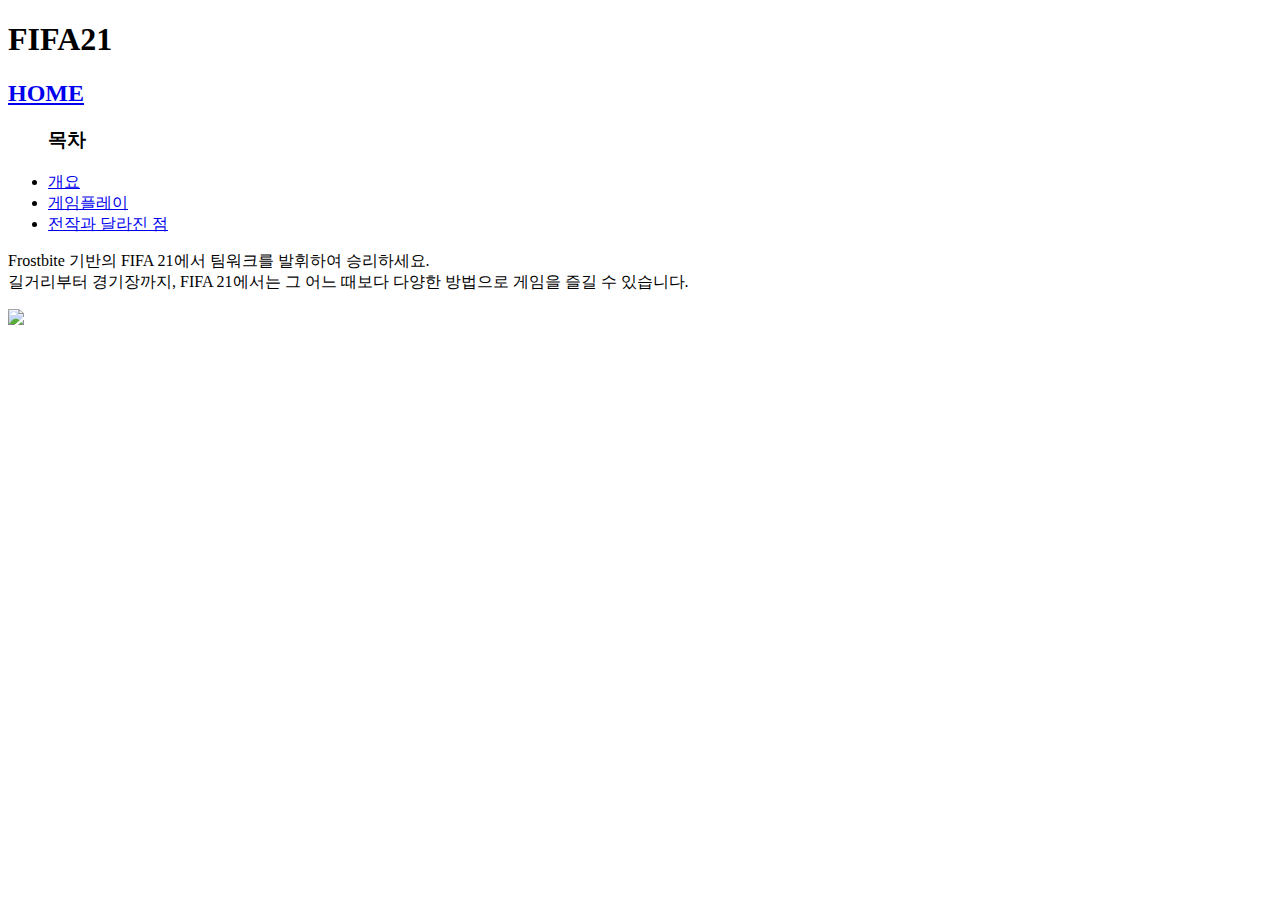
==== index.html @ 1e1986ee "Add files via upload" ====
<!DOCTYPE html>

  <head>
    <meta charset="utf-8">
    <title>FIFA21</title>
  </head>
  <body>
<h1>FIFA21</h1>
<h2><a href="index.html">HOME</a></h2>
<ul>
  <h3>목차</h3>
  <li><a href="1.html">개요</a></li>
  <li><a href="2.html">게임플레이</a></li>
  <li><a href="3.html">전작과 달라진 점</a></li>
</ul>
  Frostbite 기반의 FIFA 21에서 팀워크를 발휘하여 승리하세요.
  <br>길거리부터 경기장까지, FIFA 21에서는 그 어느 때보다 다양한 방법으로 게임을 즐길 수 있습니다.</br>
  <p><img src="https://images.unsplash.com/photo-1606490114832-d41056bdca34?ixid=MXwxMjA3fDB8MHxzZWFyY2h8M3x8ZmlmYSUyMDIxfGVufDB8fDB8&ixlib=rb-1.2.1&auto=format&fit=crop&w=1000&q=60" width="400px"></p>
  <p><br>
  <iframe width="560" height="315" src="https://www.youtube.com/embed/tuLAn9adQpI" title="YouTube video player" frameborder="0" allow="accelerometer; autoplay; clipboard-write; encrypted-media; gyroscope; picture-in-picture" allowfullscreen></iframe>
  <p></p>
  </body>
</html>
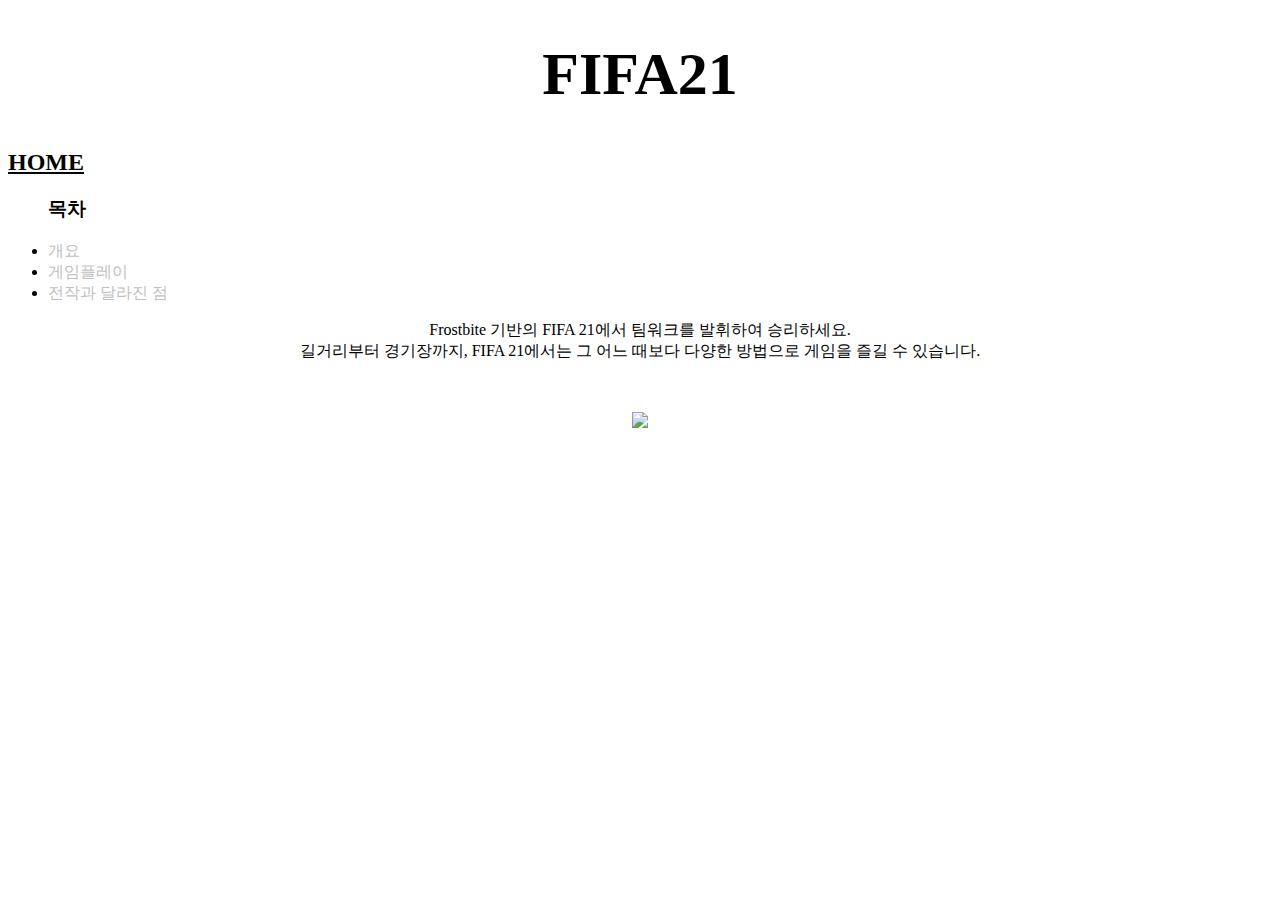
==== commit e0bc8dd8: "Add files via upload" ====
--- a/index.html
+++ b/index.html
@@ -3,18 +3,29 @@
   <head>
     <meta charset="utf-8">
     <title>FIFA21</title>
+
+  <style>
+  a {color: silver;
+    text-decoration: none;}
+  h1 {font-size: 60px;
+    text-align: center;}
+  p {text-align: center;}
+  </style>
+
   </head>
   <body>
-<h1>FIFA21</h1>
-<h2><a href="index.html">HOME</a></h2>
+<h1><font color="black">FIFA21</font></h1>
+
+<h2><a href="index.html"style="color:black;text-decoration:underline">HOME</a></h2>
+
 <ul>
   <h3>목차</h3>
   <li><a href="1.html">개요</a></li>
   <li><a href="2.html">게임플레이</a></li>
   <li><a href="3.html">전작과 달라진 점</a></li>
 </ul>
-  Frostbite 기반의 FIFA 21에서 팀워크를 발휘하여 승리하세요.
-  <br>길거리부터 경기장까지, FIFA 21에서는 그 어느 때보다 다양한 방법으로 게임을 즐길 수 있습니다.</br>
+  <p>Frostbite 기반의 FIFA 21에서 팀워크를 발휘하여 승리하세요.
+  <br>길거리부터 경기장까지, FIFA 21에서는 그 어느 때보다 다양한 방법으로 게임을 즐길 수 있습니다.</p></br>
   <p><img src="https://images.unsplash.com/photo-1606490114832-d41056bdca34?ixid=MXwxMjA3fDB8MHxzZWFyY2h8M3x8ZmlmYSUyMDIxfGVufDB8fDB8&ixlib=rb-1.2.1&auto=format&fit=crop&w=1000&q=60" width="400px"></p>
   <p><br>
   <iframe width="560" height="315" src="https://www.youtube.com/embed/tuLAn9adQpI" title="YouTube video player" frameborder="0" allow="accelerometer; autoplay; clipboard-write; encrypted-media; gyroscope; picture-in-picture" allowfullscreen></iframe>
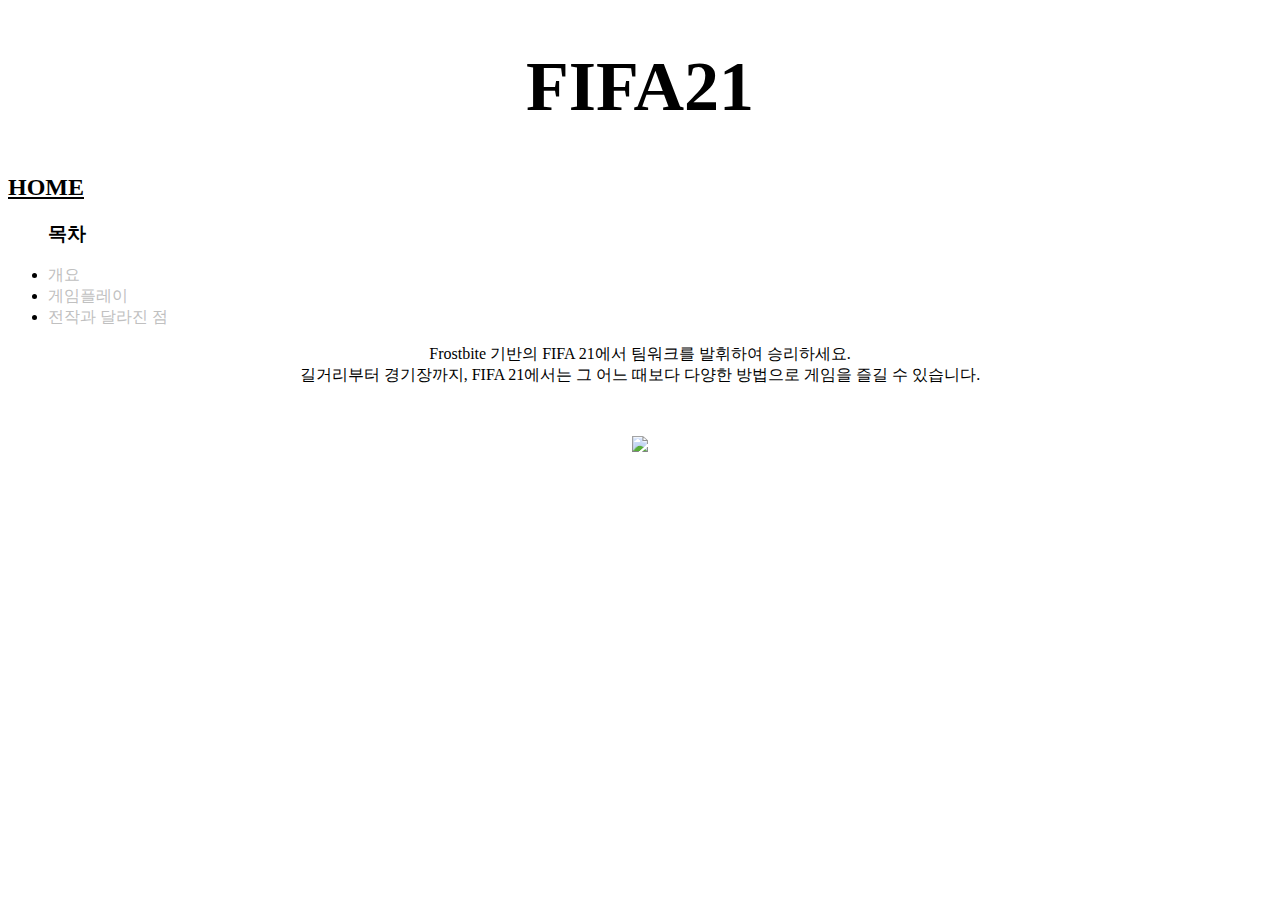
==== commit a23f480a: "Add files via upload" ====
--- a/index.html
+++ b/index.html
@@ -7,7 +7,7 @@
   <style>
   a {color: silver;
     text-decoration: none;}
-  h1 {font-size: 60px;
+  h1 {font-size: 70px;
     text-align: center;}
   p {text-align: center;}
   </style>
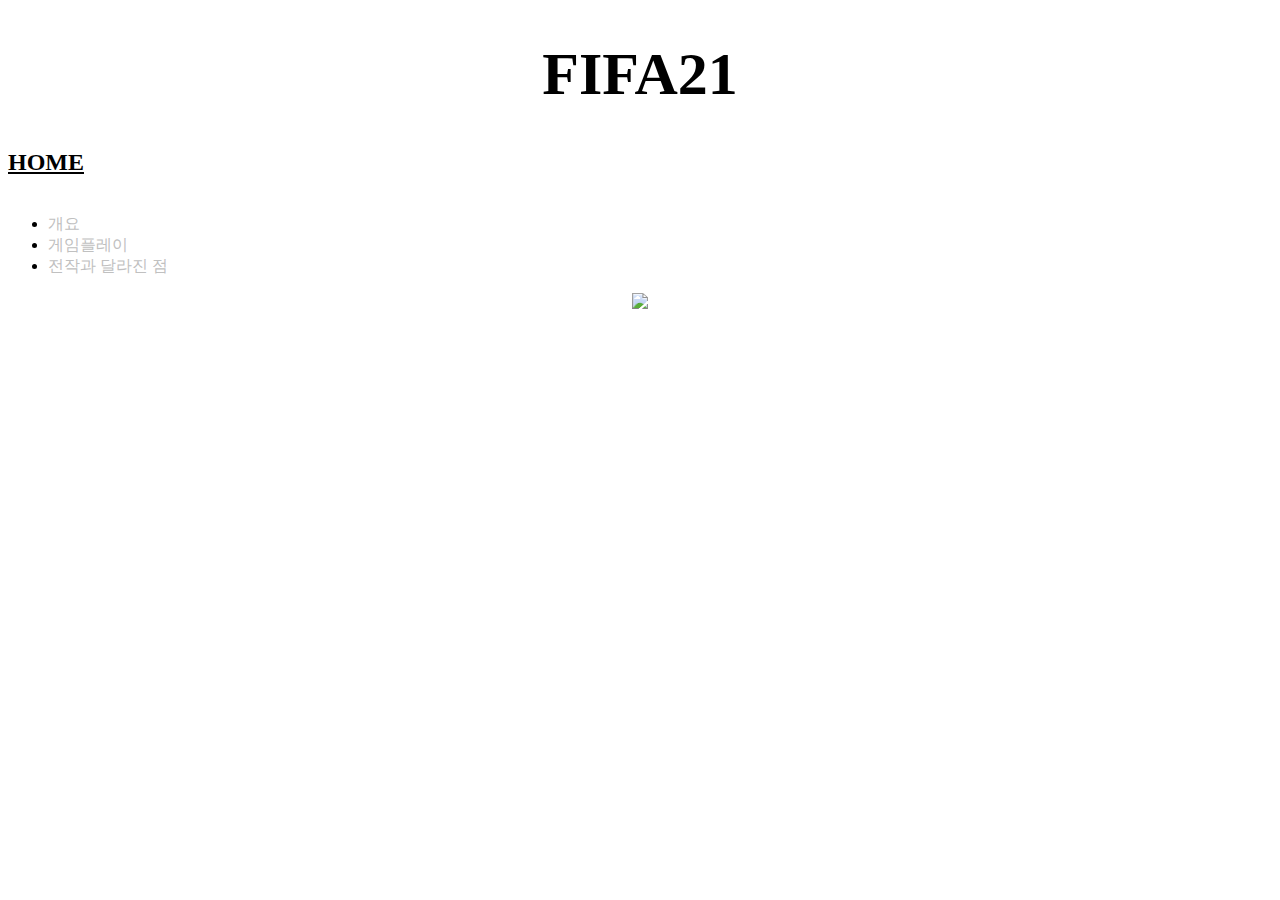
==== commit 90d235ba: "Add files via upload" ====
--- a/index.html
+++ b/index.html
@@ -7,7 +7,7 @@
   <style>
   a {color: silver;
     text-decoration: none;}
-  h1 {font-size: 70px;
+  h1 {font-size: 60px;
     text-align: center;}
   p {text-align: center;}
   </style>
@@ -19,13 +19,11 @@
 <h2><a href="index.html"style="color:black;text-decoration:underline">HOME</a></h2>
 
 <ul>
-  <h3>목차</h3>
+  <br>
   <li><a href="1.html">개요</a></li>
   <li><a href="2.html">게임플레이</a></li>
   <li><a href="3.html">전작과 달라진 점</a></li>
 </ul>
-  <p>Frostbite 기반의 FIFA 21에서 팀워크를 발휘하여 승리하세요.
-  <br>길거리부터 경기장까지, FIFA 21에서는 그 어느 때보다 다양한 방법으로 게임을 즐길 수 있습니다.</p></br>
   <p><img src="https://images.unsplash.com/photo-1606490114832-d41056bdca34?ixid=MXwxMjA3fDB8MHxzZWFyY2h8M3x8ZmlmYSUyMDIxfGVufDB8fDB8&ixlib=rb-1.2.1&auto=format&fit=crop&w=1000&q=60" width="400px"></p>
   <p><br>
   <iframe width="560" height="315" src="https://www.youtube.com/embed/tuLAn9adQpI" title="YouTube video player" frameborder="0" allow="accelerometer; autoplay; clipboard-write; encrypted-media; gyroscope; picture-in-picture" allowfullscreen></iframe>
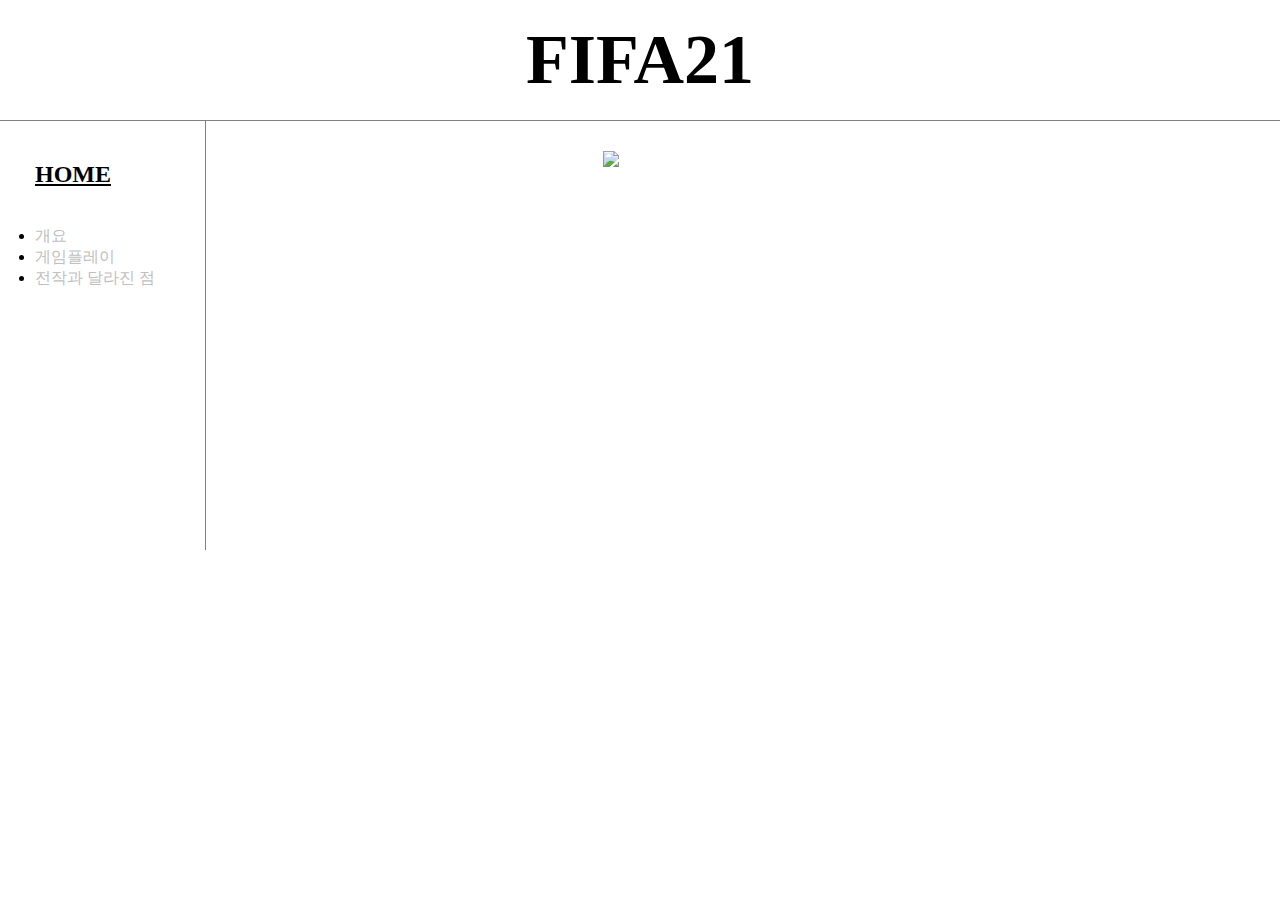
==== commit 179cd908: "Add files via upload" ====
--- a/index.html
+++ b/index.html
@@ -5,28 +5,63 @@
     <title>FIFA21</title>
 
   <style>
-  a {color: silver;
-    text-decoration: none;}
-  h1 {font-size: 60px;
-    text-align: center;}
-  p {text-align: center;}
+  a {
+    color: silver;
+    text-decoration: none;
+  }
+  img{
+    display: block; margin: 30px auto;
+    padding: 0px;
+  }
+    h1 {
+      font-size: 70px;
+      text-align: center;
+    border-bottom:1px solid gray;
+    margin: 0;
+    padding: 20px;
+  }
+    p {
+      text-align: center;
+    }
+.active{color: black;
+     text-decoration:underline;}
+
+     #grid ul{
+       border-right:1px solid gray;
+       width: 150px;
+       margin: 0;
+       padding: 20px;
+       padding-left: 35px;
+     }
+     body{
+       margin: 0;
+     }
+     #grid{
+       display: grid;
+       grid-template-columns: 300px 1fr;
+     }
+     #article{
+       padding-left: 25px;
+     }
   </style>
 
   </head>
   <body>
 <h1><font color="black">FIFA21</font></h1>
-
-<h2><a href="index.html"style="color:black;text-decoration:underline">HOME</a></h2>
-
-<ul>
-  <br>
-  <li><a href="1.html">개요</a></li>
-  <li><a href="2.html">게임플레이</a></li>
-  <li><a href="3.html">전작과 달라진 점</a></li>
-</ul>
+<div id="grid">
+    <ul>
+      <h2><a href="index.html"style="color:black;text-decoration:underline">HOME</a></h2>
+      <br>
+      <li><a href="1.html">개요</a></li>
+      <li><a href="2.html">게임플레이</a></li>
+      <li><a href="3.html">전작과 달라진 점</a></li>
+    </ul>
+  <div id="article">
   <p><img src="https://images.unsplash.com/photo-1606490114832-d41056bdca34?ixid=MXwxMjA3fDB8MHxzZWFyY2h8M3x8ZmlmYSUyMDIxfGVufDB8fDB8&ixlib=rb-1.2.1&auto=format&fit=crop&w=1000&q=60" width="400px"></p>
   <p><br>
   <iframe width="560" height="315" src="https://www.youtube.com/embed/tuLAn9adQpI" title="YouTube video player" frameborder="0" allow="accelerometer; autoplay; clipboard-write; encrypted-media; gyroscope; picture-in-picture" allowfullscreen></iframe>
-  <p></p>
+    <br>
+    </div>
+  </div>
   </body>
 </html>
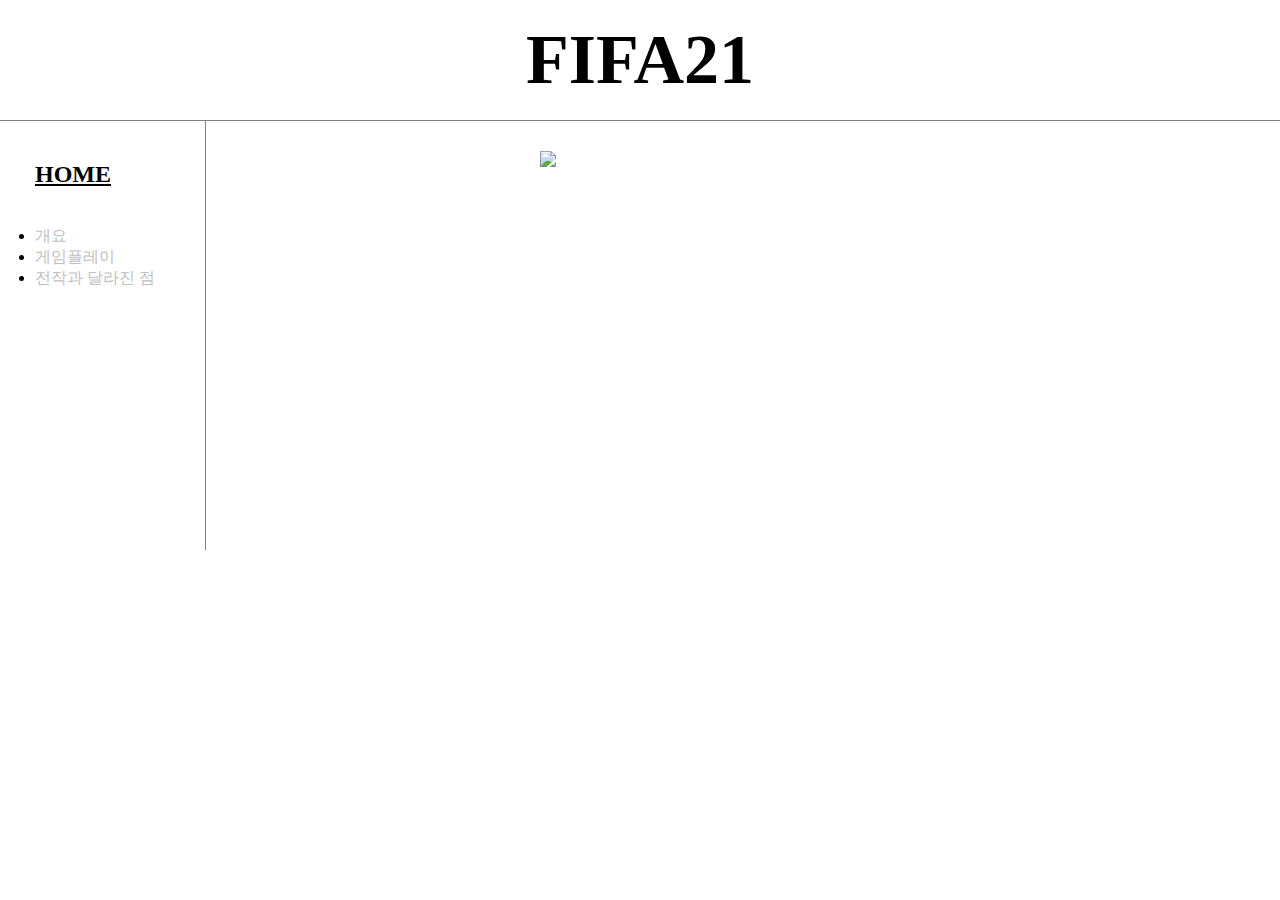
==== commit b077b817: "Add files via upload" ====
--- a/index.html
+++ b/index.html
@@ -41,7 +41,7 @@
        grid-template-columns: 300px 1fr;
      }
      #article{
-       padding-left: 25px;
+    padding-right: 100px;
      }
   </style>
 
